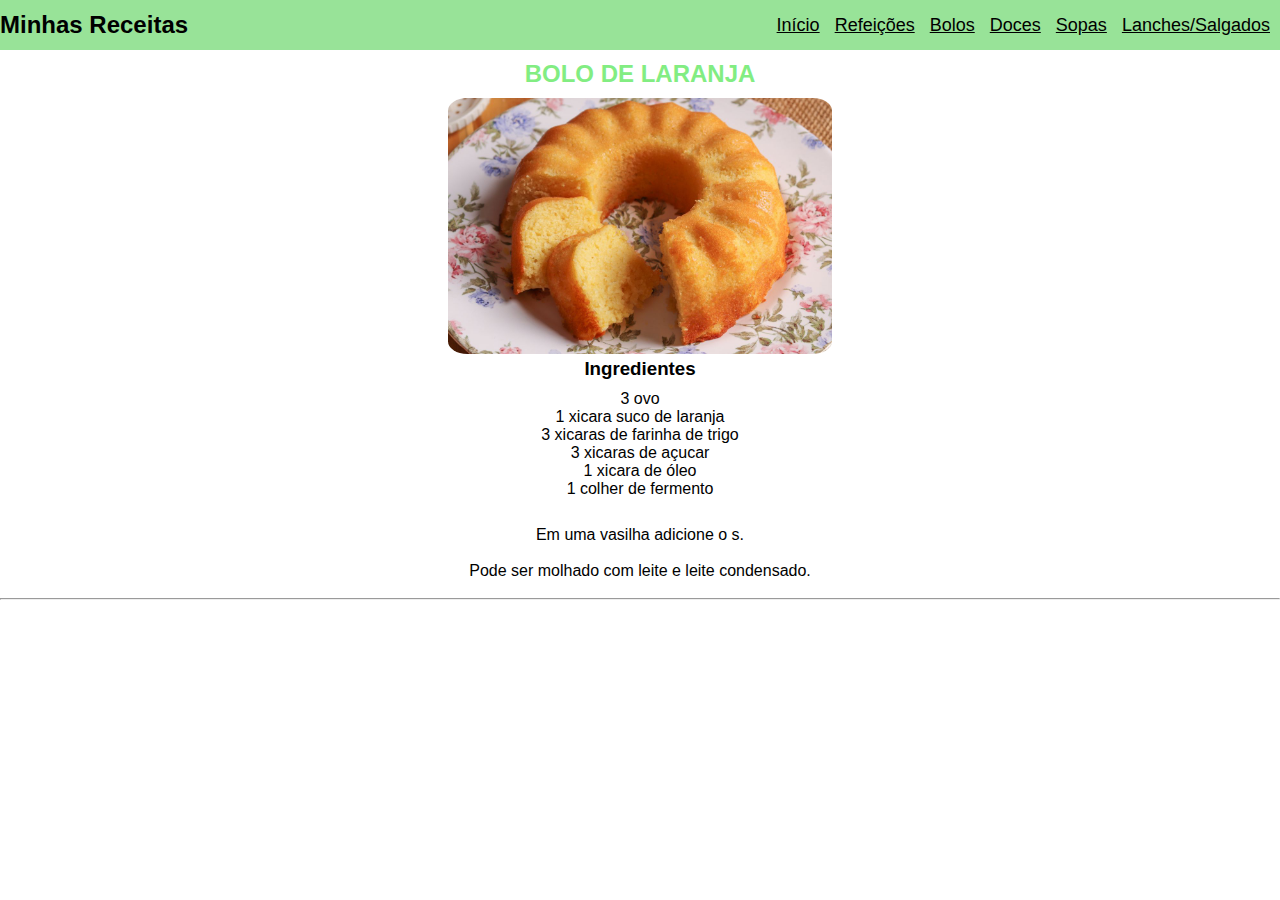
==== paginas_receitas/bolos.html @ a6cfbea5 "primeiro_commit" ====
<!DOCTYPE html>
<html lang="UTF-8">
<head>
    <meta charset="UTF-8">
    <meta name="viewport" content="width=device-width, initial-scale=1.0">
    <link rel="stylesheet" href="../style.css"/>
    <link rel="stylesheet" href="../resposivo.css">


    <title>Minhas Receitas</title>
    
</head>
<body>
    <main></main>
    <!--********************Header*********************************-->
    <header>
        <div class="nametopo">
            <h2 class="nametopo">Minhas Receitas</h2>
        </div>
        <div class="menu">
            <nav class="nav-list">
                <a href="../index.html" class="a_menu">Início</a>

                <a  href="./refeicoes.html" class="a_menu">Refeições</a>
                <a  href="./bolos.html" class="a_menu">Bolos</a>
                <a href="./doces.html" class="a_menu">Doces</a>
                <a href="./sopas.html" class="a_menu">Sopas</a>     
                <a href="./salgados.html" class="a_menu">Lanches/Salgados</a>           
          </nav>
        </div>
    </header>

<section>
    <!--**************************BOLO LARANJA***********************-->
    <div>
        <h2 class="titulo-receitas" >BOLO DE LARANJA</h2>

        <div  id="img-receitas">
        <img class="img-receitas1" src="../img/bolo-laranja.jpg"  alt="" width="50%"  >
        </div>
 
             <h3>Ingredientes</h3>
                 <ul class="ul-receitas">
                     <li>3 ovo</li>
                     <li>1 xicara suco de laranja</li>
                     <li>3 xicaras de farinha de trigo</li>
                     <li>3 xicaras de açucar</li>
                     <li>1 xicara de óleo</li>
                     <li>1 colher de fermento</li>
                  </ul>
                  <br>
 
                 <p class="p-receitas">Em uma vasilha adicione o s.</p>
 
                 <br>
                 <p class="p-receitas">Pode ser molhado com leite e leite condensado.</p>
                 <br>
 
     </div>
     <hr/>
</section>


</main>
</body>
</html>
---- style.css ----
* {
    margin: 0;
    padding: 0;
    box-sizing: border-box;
    font-family: "Poppins", sans-serif;
    position: relative;
  }
  
  /*****************Main*****************/
  main {
    width: 100vw;
  }
  
  /* ****************Header*****************/
  header {
    display: flex;
    align-items: center;
    justify-content: space-between;
    height: 50px;
    position: relative;
    top: 0;
    z-index: 999;
    background-color: #98e398;
    max-width: 100vw;
    width: 100%;
  }
  
  
  .nav-list {
    cursor: pointer;
    position: relative;
    text-decoration: none;
    color: #000000;
    font-size: 18px;
    right: 15px;
    text-align: center;
    padding: 0;
    left: 10px;
            
  }
  
  .nav-list a {
    color: #000000;
    right: 15px;
    padding: 5px;
  }

  .nav-list a:hover{
    background-color: rgb(182, 238, 182);
  }

  .img-home{
    width: 100%;
    height: 50%;
  }

    /* ****************RECEITAS*****************/

    .titulo-receitas{
      text-align: center;
      padding: 10px;
      color: #82ed82;
    }

   h3{
    text-align: center;
   }
       .p-receitas{
      text-align: center;
    }

    .ul-receitas{
      text-align: center;
      padding: 10px;
    }

    .img-receitas1{
      width: 30%;
      right: 12%;
      left: 35%;
      height: 5%;
      border-radius: 5%;

    }
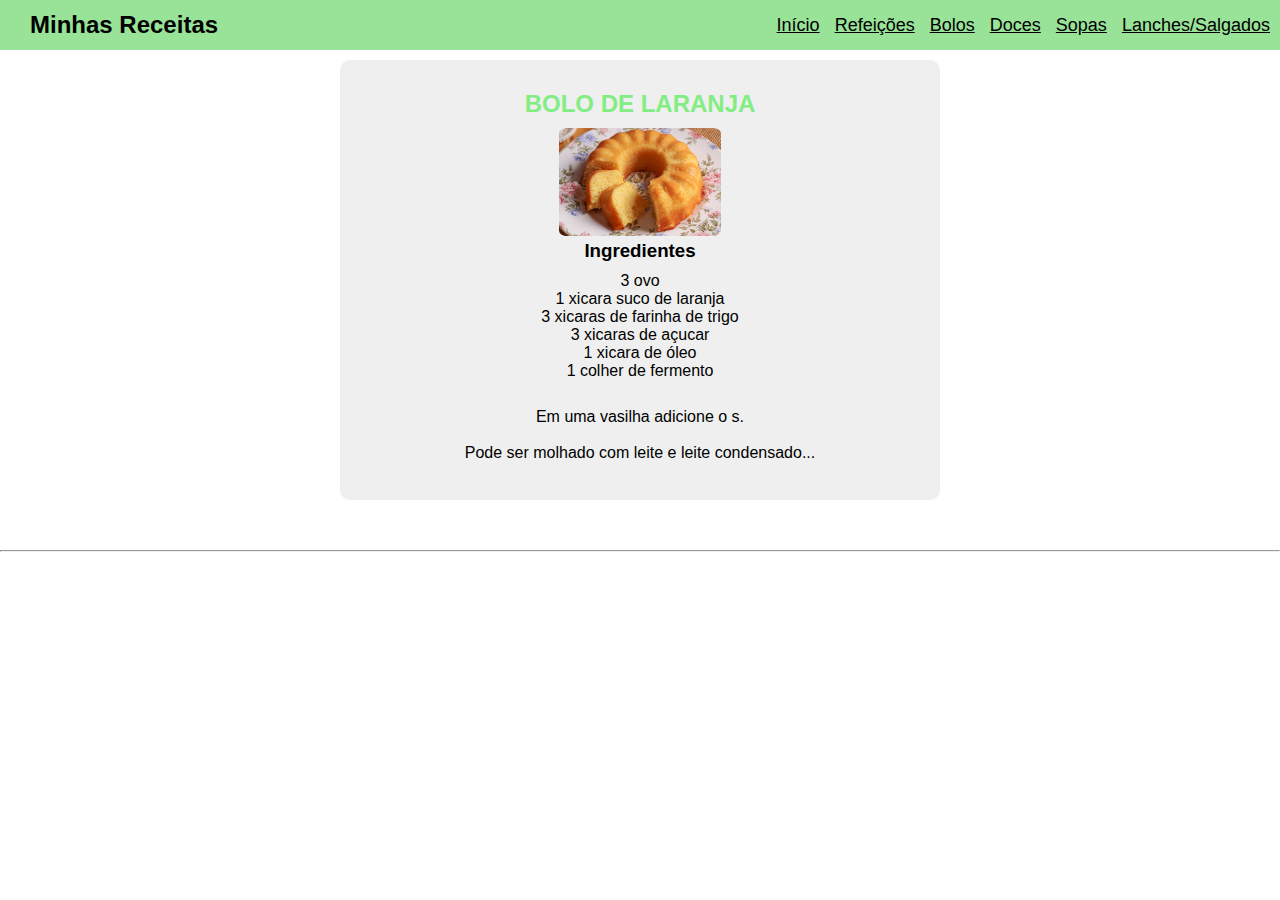
==== commit 213ea7b1: "alteracao" ====
--- a/paginas_receitas/bolos.html
+++ b/paginas_receitas/bolos.html
@@ -15,7 +15,7 @@
     <!--********************Header*********************************-->
     <header>
         <div class="nametopo">
-            <h2 class="nametopo">Minhas Receitas</h2>
+            <h2 class="logo">Minhas Receitas</h2>
         </div>
         <div class="menu">
             <nav class="nav-list">
@@ -30,9 +30,12 @@
         </div>
     </header>
 
-<section>
+    <!--**************************RECEITAS***********************-->
+
+<section class="receitas">
     <!--**************************BOLO LARANJA***********************-->
-    <div>
+    <div class="div_receitas">
+       
         <h2 class="titulo-receitas" >BOLO DE LARANJA</h2>
 
         <div  id="img-receitas">
@@ -53,10 +56,10 @@
                  <p class="p-receitas">Em uma vasilha adicione o s.</p>
  
                  <br>
-                 <p class="p-receitas">Pode ser molhado com leite e leite condensado.</p>
+                 <p class="p-receitas">Pode ser molhado com leite e leite condensado...</p>
                  <br>
- 
-     </div>
+        </div>
+           
      <hr/>
 </section>
 
--- a/style.css
+++ b/style.css
@@ -1,86 +1,97 @@
 * {
-    margin: 0;
-    padding: 0;
-    box-sizing: border-box;
-    font-family: "Poppins", sans-serif;
-    position: relative;
-  }
-  
-  /*****************Main*****************/
-  main {
-    width: 100vw;
-  }
-  
-  /* ****************Header*****************/
-  header {
-    display: flex;
-    align-items: center;
-    justify-content: space-between;
-    height: 50px;
-    position: relative;
-    top: 0;
-    z-index: 999;
-    background-color: #98e398;
-    max-width: 100vw;
-    width: 100%;
-  }
-  
-  
-  .nav-list {
-    cursor: pointer;
-    position: relative;
-    text-decoration: none;
-    color: #000000;
-    font-size: 18px;
-    right: 15px;
-    text-align: center;
-    padding: 0;
-    left: 10px;
-            
-  }
-  
-  .nav-list a {
-    color: #000000;
-    right: 15px;
-    padding: 5px;
-  }
+  margin: 0;
+  padding: 0;
+  box-sizing: border-box;
+  font-family: "Poppins", sans-serif;
+  position: relative;
+}
 
-  .nav-list a:hover{
-    background-color: rgb(182, 238, 182);
-  }
+/*****************Main*****************/
+main {
+  width: 100vw;
+}
 
-  .img-home{
-    width: 100%;
-    height: 50%;
-  }
+/* ****************Header*****************/
+header {
+  display: flex;
+  align-items: center;
+  justify-content: space-between;
+  height: 50px;
+  position: relative;
+  top: 0;
+  z-index: 999;
+  background-color: #98e398;
+  max-width: 100vw;
+  width: 100%;
+}
 
-    /* ****************RECEITAS*****************/
+.nav-list {
+  cursor: pointer;
+  position: relative;
+  text-decoration: none;
+  color: #000000;
+  font-size: 18px;
+  right: 15px;
+  text-align: center;
+  padding: 0;
+  left: 10px;
+}
 
-    .titulo-receitas{
-      text-align: center;
-      padding: 10px;
-      color: #82ed82;
-    }
+.nav-list a {
+  color: #000000;
+  right: 15px;
+  padding: 5px;
+}
 
-   h3{
-    text-align: center;
-   }
-       .p-receitas{
-      text-align: center;
-    }
+.nav-list a:hover {
+  background-color: rgb(182, 238, 182);
+}
 
-    .ul-receitas{
-      text-align: center;
-      padding: 10px;
-    }
+.img-home {
+  width: 100%;
+  height: 50%;
+}
 
-    .img-receitas1{
-      width: 30%;
-      right: 12%;
-      left: 35%;
-      height: 5%;
-      border-radius: 5%;
+.logo {
+  margin-left: 30px;
+}
 
-    }
+/* ****************RECEITAS*****************/
 
-    +.titulo-receitas {
+  text-align: center;
+  padding: 10px;
+  color: #82ed82;
+}
+
+.div_receitas {
+  max-width: 600px;
+  margin: 10px auto 50px;
+  background-color: #efefef;
+  padding: 20px 30px;
+  border-radius: 10px;
+}
+
+h3 {
+  text-align: center;
+}
+.p-receitas {
+  text-align: center;
+}
+
+.ul-receitas {
+  text-align: center;
+  padding: 10px;
+}
+
+li {
+  list-style-type: none;
+}
+
+.img-receitas1 {
+  width: 30%;
+  right: 12%;
+  left: 35%;
+  height: 5%;
+  border-radius: 5%;
+}
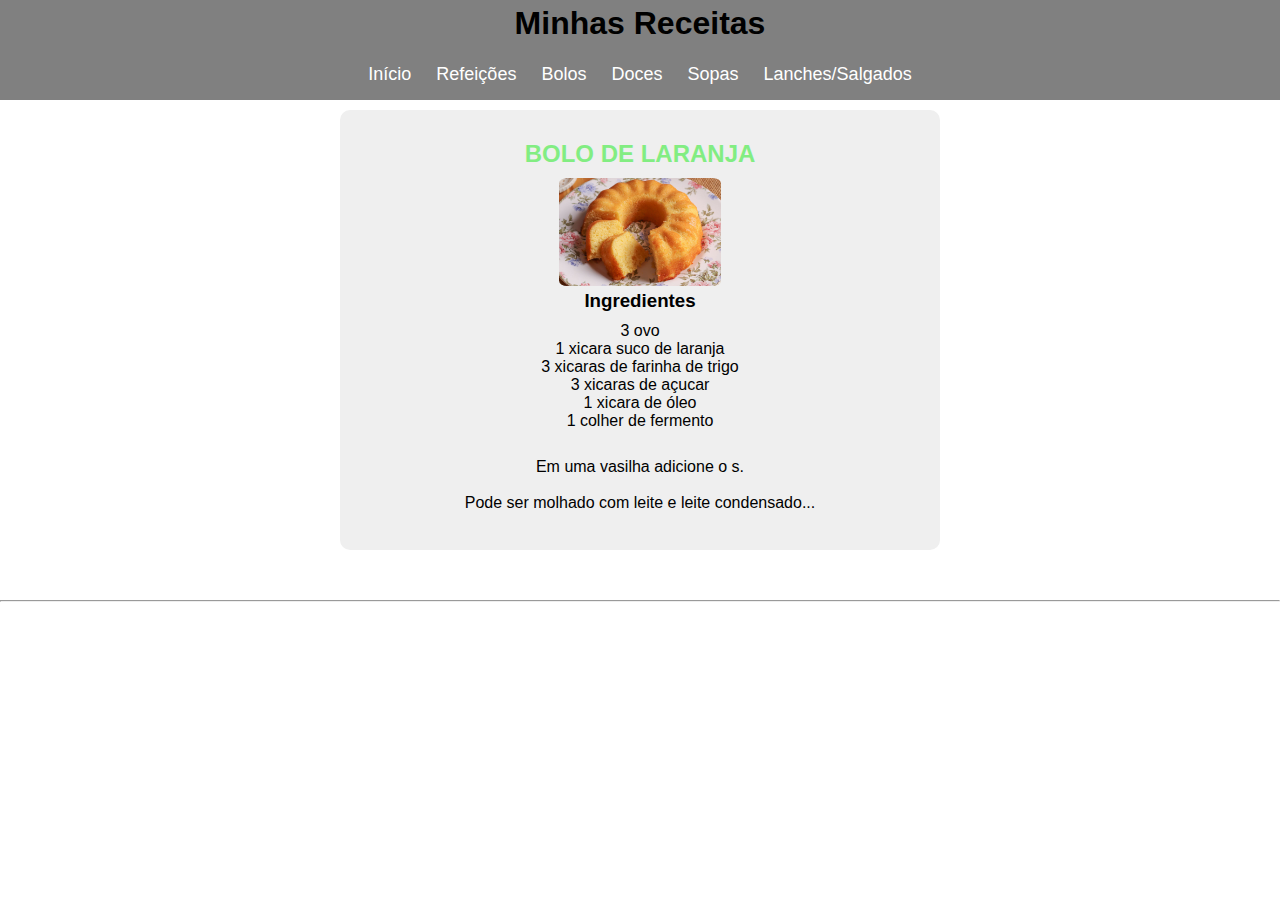
==== commit 4e37ae2f: "novo" ====
--- a/paginas_receitas/bolos.html
+++ b/paginas_receitas/bolos.html
@@ -1,69 +1,91 @@
 <!DOCTYPE html>
 <html lang="UTF-8">
-<head>
-    <meta charset="UTF-8">
-    <meta name="viewport" content="width=device-width, initial-scale=1.0">
-    <link rel="stylesheet" href="../style.css"/>
-    <link rel="stylesheet" href="../resposivo.css">
+  <head>
+    <meta charset="UTF-8" />
+    <meta name="viewport" content="width=device-width, initial-scale=1.0" />
+    <link rel="stylesheet" href="../style.css" />
+    <link rel="stylesheet" href="../media-query.css" />
 
+    <link
+      href="https://fonts.googleapis.com/icon?family=Material+Icons"
+      rel="stylesheet"
+    />
 
     <title>Minhas Receitas</title>
-    
-</head>
-<body>
-    <main></main>
+  </head>
+  <body>
     <!--********************Header*********************************-->
     <header>
-        <div class="nametopo">
-            <h2 class="logo">Minhas Receitas</h2>
-        </div>
-        <div class="menu">
-            <nav class="nav-list">
-                <a href="../index.html" class="a_menu">Início</a>
+      <h1>Minhas Receitas</h1>
+      <i id="burguer" class="material-icons" onclick="clickMenu()">menu</i>
 
-                <a  href="./refeicoes.html" class="a_menu">Refeições</a>
-                <a  href="./bolos.html" class="a_menu">Bolos</a>
-                <a href="./doces.html" class="a_menu">Doces</a>
-                <a href="./sopas.html" class="a_menu">Sopas</a>     
-                <a href="./salgados.html" class="a_menu">Lanches/Salgados</a>           
-          </nav>
-        </div>
+      <menu id="itens">
+        <ul>
+          <li><a href="../index.html" class="a_menu">Início</a></li>
+          <li><a href="./refeicoes.html" class="a_menu">Refeições</a></li>
+          <li><a href="./bolos.html" class="a_menu">Bolos</a></li>
+          <li><a href="./doces.html" class="a_menu">Doces</a></li>
+          <li><a href="./sopas.html" class="a_menu">Sopas</a></li>
+          <li><a href="./salgados.html" class="a_menu">Lanches/Salgados</a></li>
+        </ul>
+      </menu>
     </header>
 
     <!--**************************RECEITAS***********************-->
 
-<section class="receitas">
-    <!--**************************BOLO LARANJA***********************-->
-    <div class="div_receitas">
-       
-        <h2 class="titulo-receitas" >BOLO DE LARANJA</h2>
+    <section class="receitas">
+      <!--**************************BOLO LARANJA***********************-->
+      <div class="div_receitas">
+        <h2 class="titulo-receitas">BOLO DE LARANJA</h2>
 
-        <div  id="img-receitas">
-        <img class="img-receitas1" src="../img/bolo-laranja.jpg"  alt="" width="50%"  >
+        <div id="img-receitas">
+          <img
+            class="img-receitas1"
+            src="../img/bolo-laranja.jpg"
+            alt=""
+            width="50%"
+          />
         </div>
- 
-             <h3>Ingredientes</h3>
-                 <ul class="ul-receitas">
-                     <li>3 ovo</li>
-                     <li>1 xicara suco de laranja</li>
-                     <li>3 xicaras de farinha de trigo</li>
-                     <li>3 xicaras de açucar</li>
-                     <li>1 xicara de óleo</li>
-                     <li>1 colher de fermento</li>
-                  </ul>
-                  <br>
- 
-                 <p class="p-receitas">Em uma vasilha adicione o s.</p>
- 
-                 <br>
-                 <p class="p-receitas">Pode ser molhado com leite e leite condensado...</p>
-                 <br>
-        </div>
-           
-     <hr/>
-</section>
 
+        <h3>Ingredientes</h3>
+        <ul class="ul-receitas">
+          <li>3 ovo</li>
+          <li>1 xicara suco de laranja</li>
+          <li>3 xicaras de farinha de trigo</li>
+          <li>3 xicaras de açucar</li>
+          <li>1 xicara de óleo</li>
+          <li>1 colher de fermento</li>
+        </ul>
+        <br />
 
-</main>
-</body>
-</html>+        <p class="p-receitas">Em uma vasilha adicione o s.</p>
+
+        <br />
+        <p class="p-receitas">
+          Pode ser molhado com leite e leite condensado...
+        </p>
+        <br />
+      </div>
+
+      <hr />
+    </section>
+
+    <script>
+      function mudouTamanho() {
+        if (window.innerWidth >= 768) {
+          itens.style.display = "block";
+        } else {
+          itens.style.display = "none";
+        }
+      }
+
+      function clickMenu() {
+        if (itens.style.display == "block") {
+          itens.style.display = "none";
+        } else {
+          itens.style.display = "block";
+        }
+      }
+    </script>
+  </body>
+</html>
--- a/style.css
+++ b/style.css
@@ -13,38 +13,67 @@
 
 /* ****************Header*****************/
 header {
-  display: flex;
-  align-items: center;
-  justify-content: space-between;
-  height: 50px;
-  position: relative;
-  top: 0;
-  z-index: 999;
-  background-color: #98e398;
-  max-width: 100vw;
-  width: 100%;
+  background-color: gray;
 }
 
-.nav-list {
+header > h1 {
+  padding: 5px;
+  text-align: center;
+}
+
+i#burguer {
+  background-color: gray;
+  display: block;
+  text-align: center;
+  padding: 10px;
+  color: white;
+  cursor: pointer;
+}
+
+i#burguer:hover {
+  background-color: white;
+  color: black;
+}
+
+menu {
+  display: block;
+  padding: 5px;
+  width: 100%;
   cursor: pointer;
   position: relative;
   text-decoration: none;
-  color: #000000;
   font-size: 18px;
-  right: 15px;
   text-align: center;
-  padding: 0;
-  left: 10px;
 }
 
-.nav-list a {
-  color: #000000;
-  right: 15px;
-  padding: 5px;
+menu > ul {
+  list-style-type: none;
+  justify-content: center;
 }
 
-.nav-list a:hover {
-  background-color: rgb(182, 238, 182);
+menu > ul > li > a {
+  display: block;
+  padding: 10px;
+  text-decoration: none;
+  border-top: 2px solid gray;
+  color: white;
+  text-align: center;
+}
+
+menu > ul > li > a:hover {
+  background-color: rgb(109, 107, 111);
+  border-radius: 10px;
+  align-items: center;
+  color: black;
+}
+
+main {
+  width: 90vw;
+  background-color: white;
+  margin: auto;
+  padding: 10px;
+  border-radius: 10px;
+  margin-top: 10px;
 }
 
 .img-home {
@@ -95,3 +124,12 @@
   height: 5%;
   border-radius: 5%;
 }
+
+footer {
+  box-shadow: 0px -1px 0px 0px #000000;
+  padding: 12px;
+  text-align: center;
+  color: white;
+  background-color: gray;
+  font-size: 10px;
+}
--- a/media-query.css
+++ b/media-query.css
@@ -0,0 +1,26 @@
+@charset "UTF-8";
+
+/*
+Pequenas telas: até 600px
+celular: de 600px até 768px
+Tablet: 768px até 992px
+desktop: 992px até 1200px
+Grandes telas: acima de 1200px
+*/
+
+@media screen and (min-width: 768px) {
+  i#burguer {
+    display: none;
+  }
+
+  menu {
+    display: block;
+  }
+
+  menu > ul {
+    display: inline-block;
+  }
+  menu > ul > li {
+    display: inline-block;
+  }
+}
